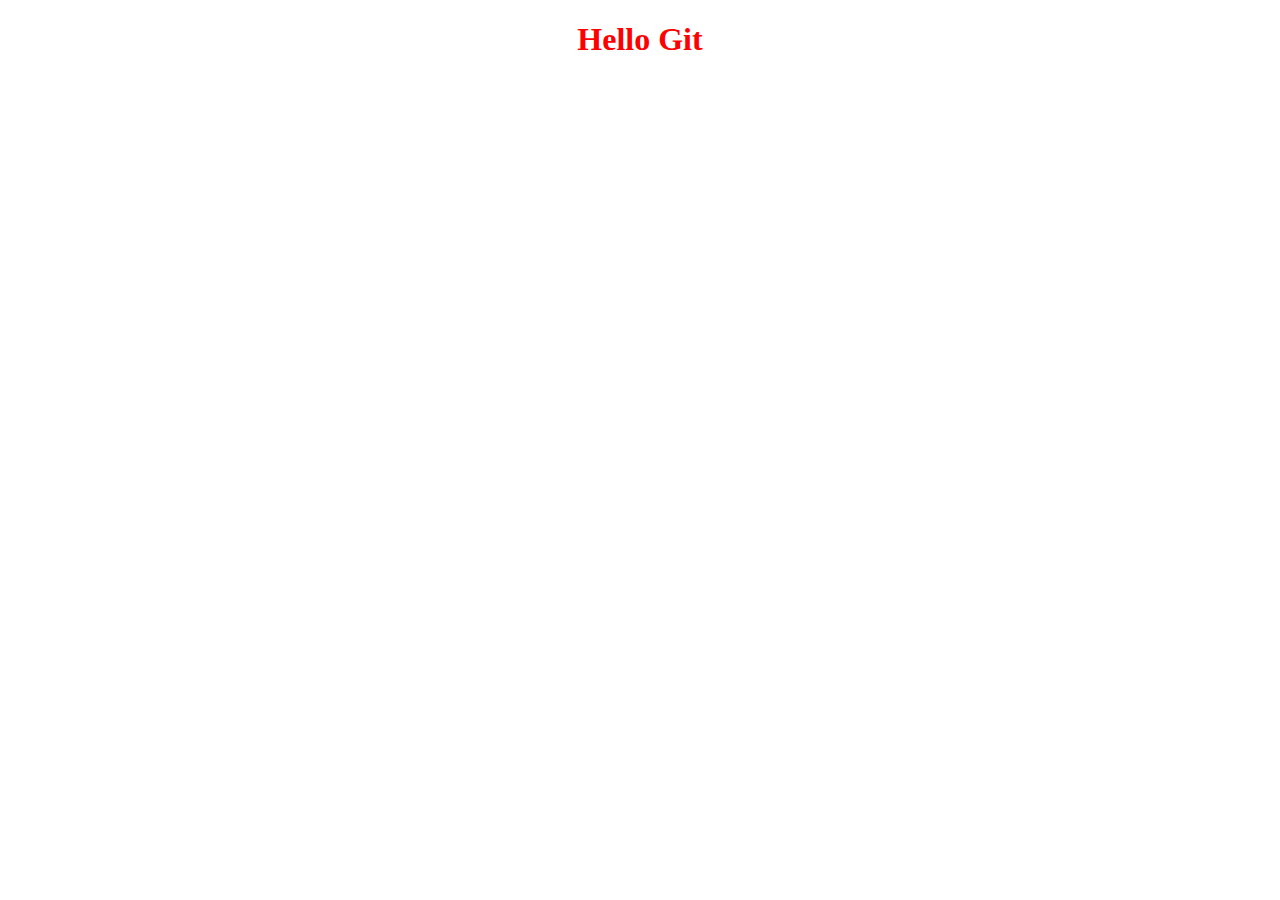
==== index.html @ 76d938ea "Created css and js" ====
<!DOCTYPE html>
<html lang="en">
  <head>
    <meta charset="UTF-8" />
    <meta http-equiv="X-UA-Compatible" content="IE=edge" />
    <meta name="viewport" content="width=device-width, initial-scale=1.0" />
    <title>Document</title>
    <link rel="stylesheet" href="style.css" />
  </head>
  <body>
    <h1>Hello Git</h1>
  </body>
</html>
---- style.css ----
h1 {
  text-align: center;
  color: red;
}
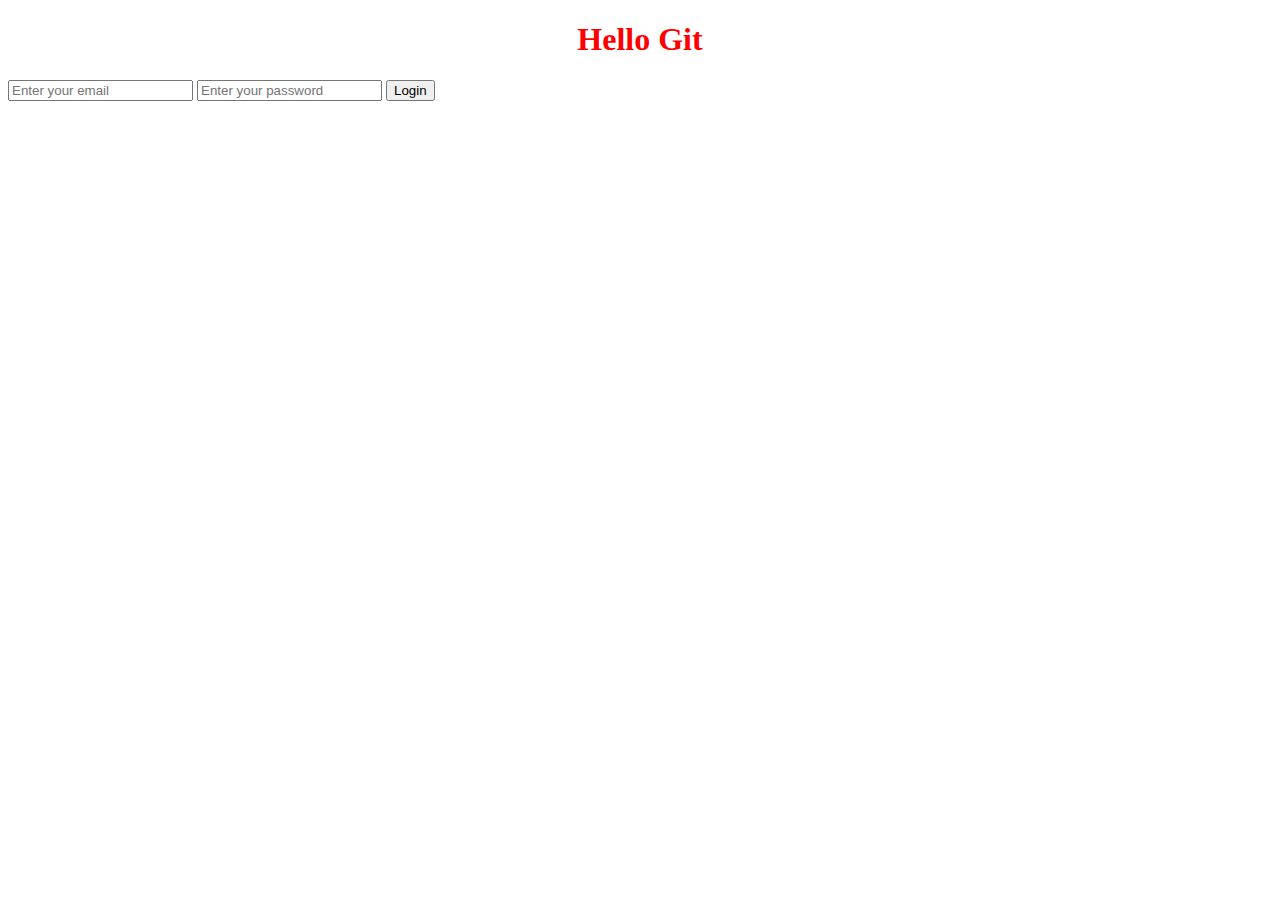
==== commit 62a52350: "Added HTML login form" ====
--- a/index.html
+++ b/index.html
@@ -9,5 +9,11 @@
   </head>
   <body>
     <h1>Hello Git</h1>
+    <form>
+      <input type="email" placeholder="Enter your email" />
+      <input type="password" placeholder="Enter your password" />
+      <input type="submit" value="Login" />
+    </form>
+    <script src="script.js"></script>
   </body>
 </html>
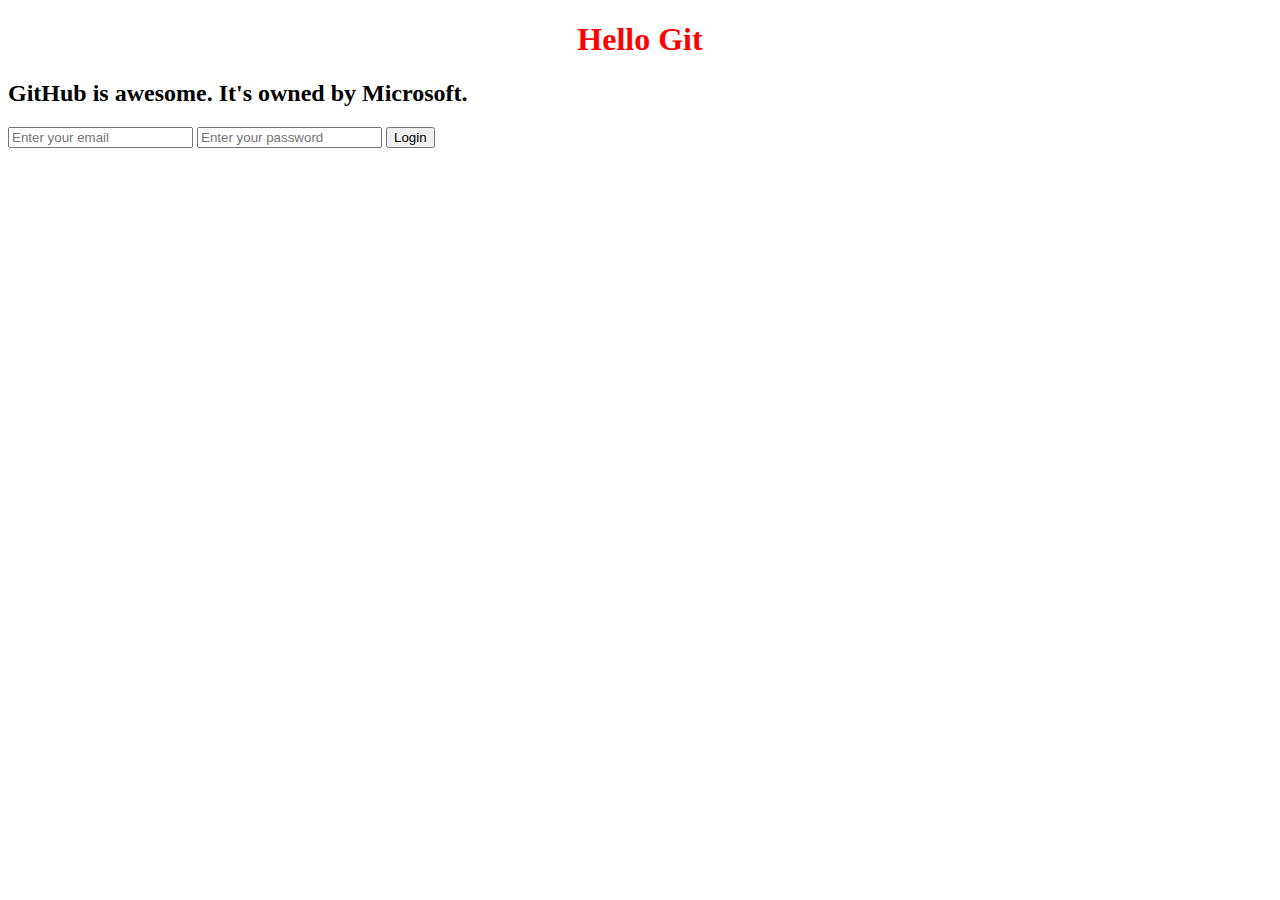
==== commit 81f38506: "Added an h2" ====
--- a/index.html
+++ b/index.html
@@ -4,11 +4,12 @@
     <meta charset="UTF-8" />
     <meta http-equiv="X-UA-Compatible" content="IE=edge" />
     <meta name="viewport" content="width=device-width, initial-scale=1.0" />
-    <title>Document</title>
+    <title>Github example</title>
     <link rel="stylesheet" href="style.css" />
   </head>
   <body>
     <h1>Hello Git</h1>
+    <h2>GitHub is awesome. It's owned by Microsoft.</h2>
     <form>
       <input type="email" placeholder="Enter your email" />
       <input type="password" placeholder="Enter your password" />
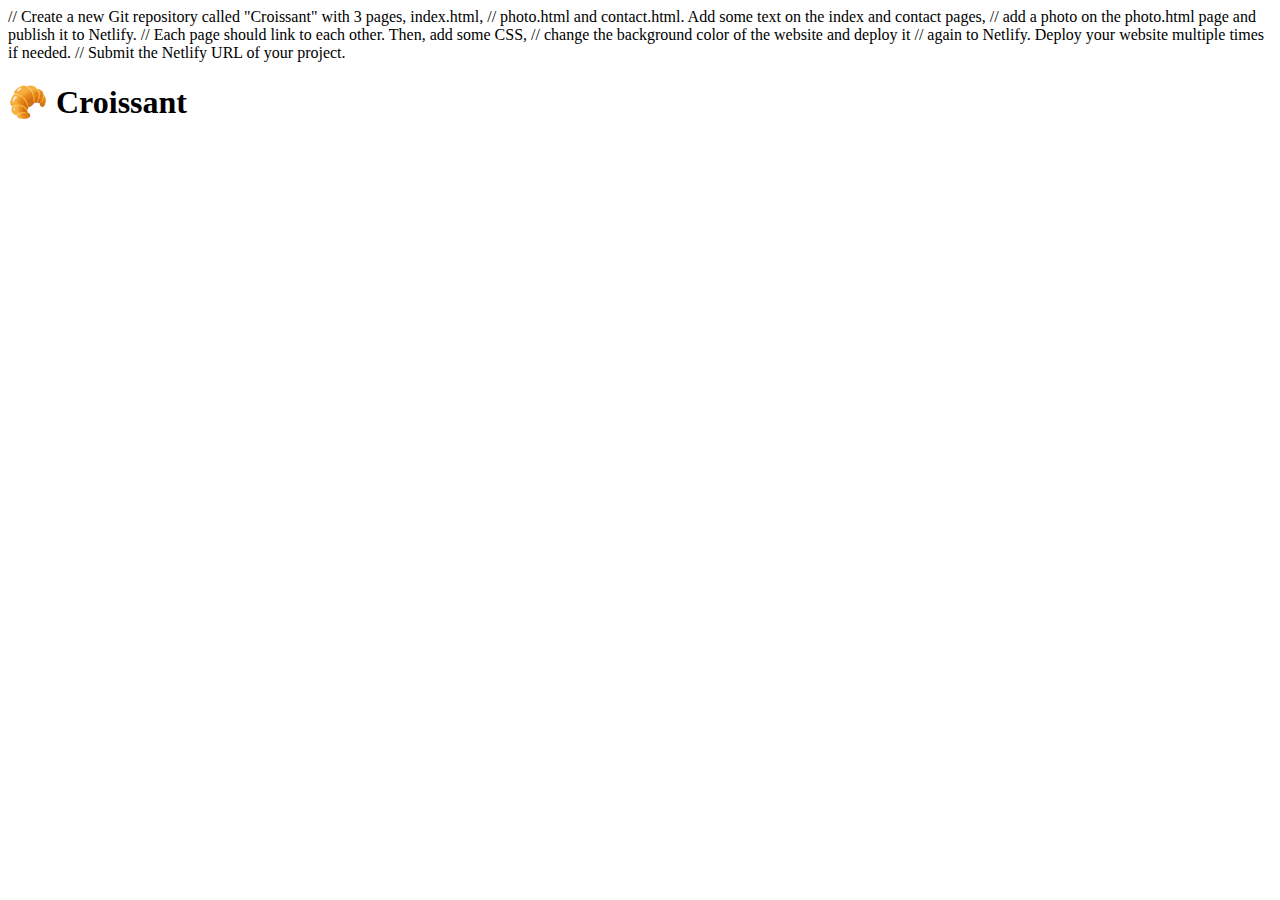
==== commit c1d12469: "Started from scratch" ====
--- a/index.html
+++ b/index.html
@@ -4,17 +4,17 @@
     <meta charset="UTF-8" />
     <meta http-equiv="X-UA-Compatible" content="IE=edge" />
     <meta name="viewport" content="width=device-width, initial-scale=1.0" />
-    <title>Github example</title>
-    <link rel="stylesheet" href="style.css" />
+    <title>Multiple-pages</title>
   </head>
   <body>
-    <h1>Hello Git</h1>
-    <h2>GitHub is awesome. It's owned by Microsoft.</h2>
-    <form>
-      <input type="email" placeholder="Enter your email" />
-      <input type="password" placeholder="Enter your password" />
-      <input type="submit" value="Login" />
-    </form>
-    <script src="script.js"></script>
+    // Create a new Git repository called "Croissant" with 3 pages, index.html,
+    // photo.html and contact.html. Add some text on the index and contact
+    pages, // add a photo on the photo.html page and publish it to Netlify. //
+    Each page should link to each other. Then, add some CSS, // change the
+    background color of the website and deploy it // again to Netlify. Deploy
+    your website multiple times if needed. // Submit the Netlify URL of your
+    project.
+
+    <h1>🥐 Croissant</h1>
   </body>
 </html>
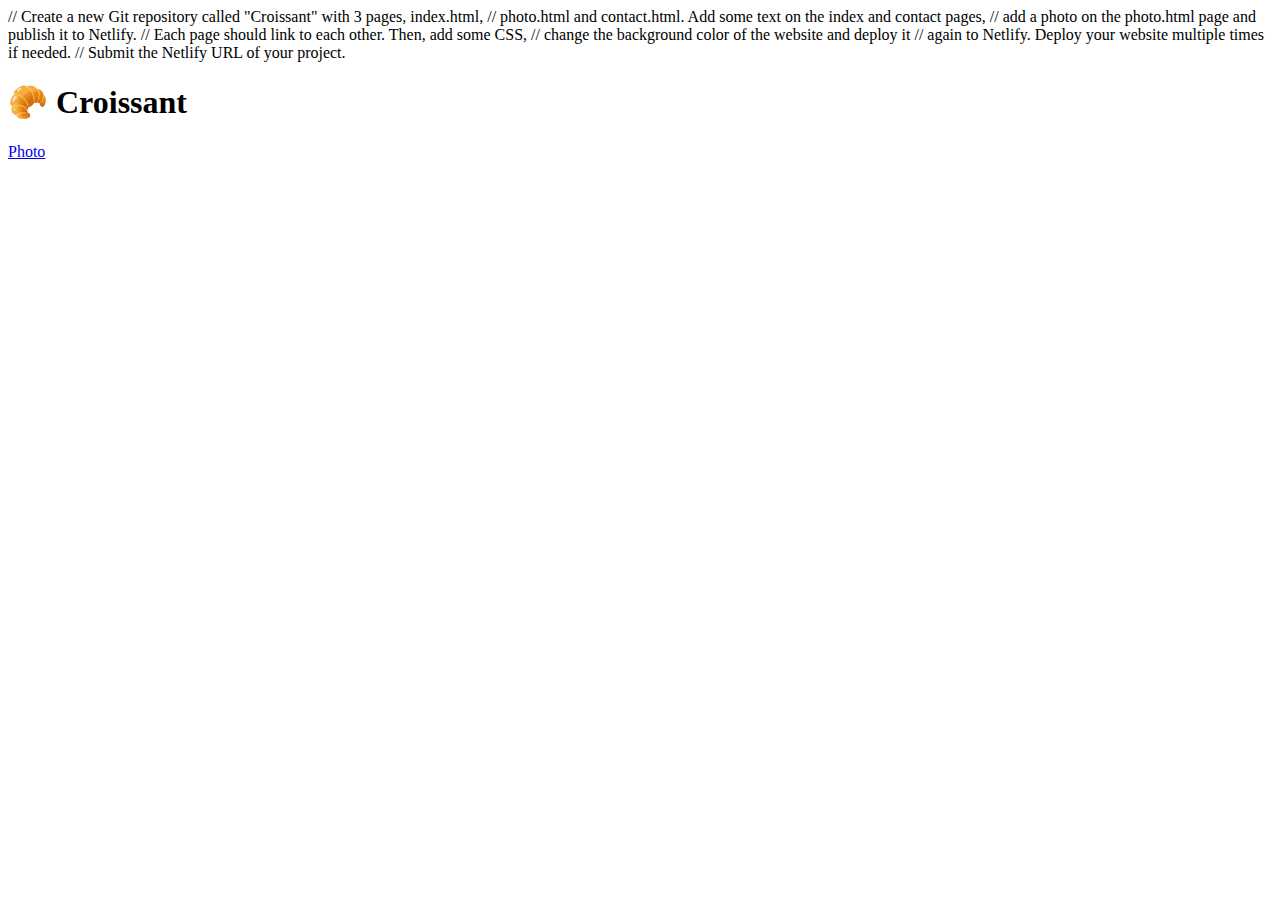
==== commit 1f6cc73e: "Added photo and photo.html" ====
--- a/index.html
+++ b/index.html
@@ -16,5 +16,6 @@
     project.
 
     <h1>🥐 Croissant</h1>
+    <a href="photo.html">Photo</a>
   </body>
 </html>
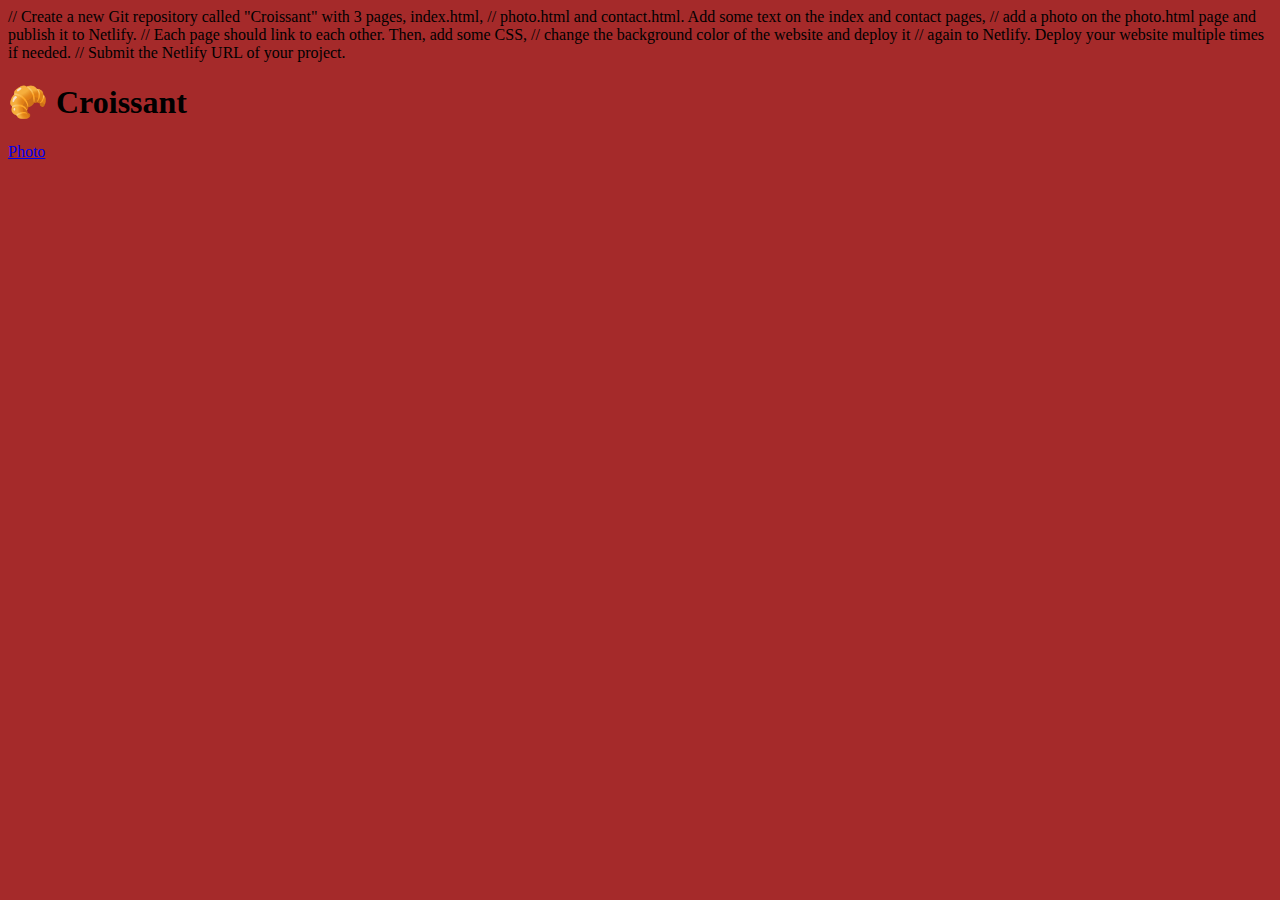
==== commit 2375c90a: "Created initial file structure" ====
--- a/index.html
+++ b/index.html
@@ -4,6 +4,7 @@
     <meta charset="UTF-8" />
     <meta http-equiv="X-UA-Compatible" content="IE=edge" />
     <meta name="viewport" content="width=device-width, initial-scale=1.0" />
+    <link rel="stylesheet" href="/css/style.css" />
     <title>Multiple-pages</title>
   </head>
   <body>
@@ -16,6 +17,6 @@
     project.
 
     <h1>🥐 Croissant</h1>
-    <a href="photo.html">Photo</a>
+    <a href="images/photo.html">Photo</a>
   </body>
 </html>
--- a/css/style.css
+++ b/css/style.css
@@ -0,0 +1,3 @@
+body {
+  background: brown;
+}
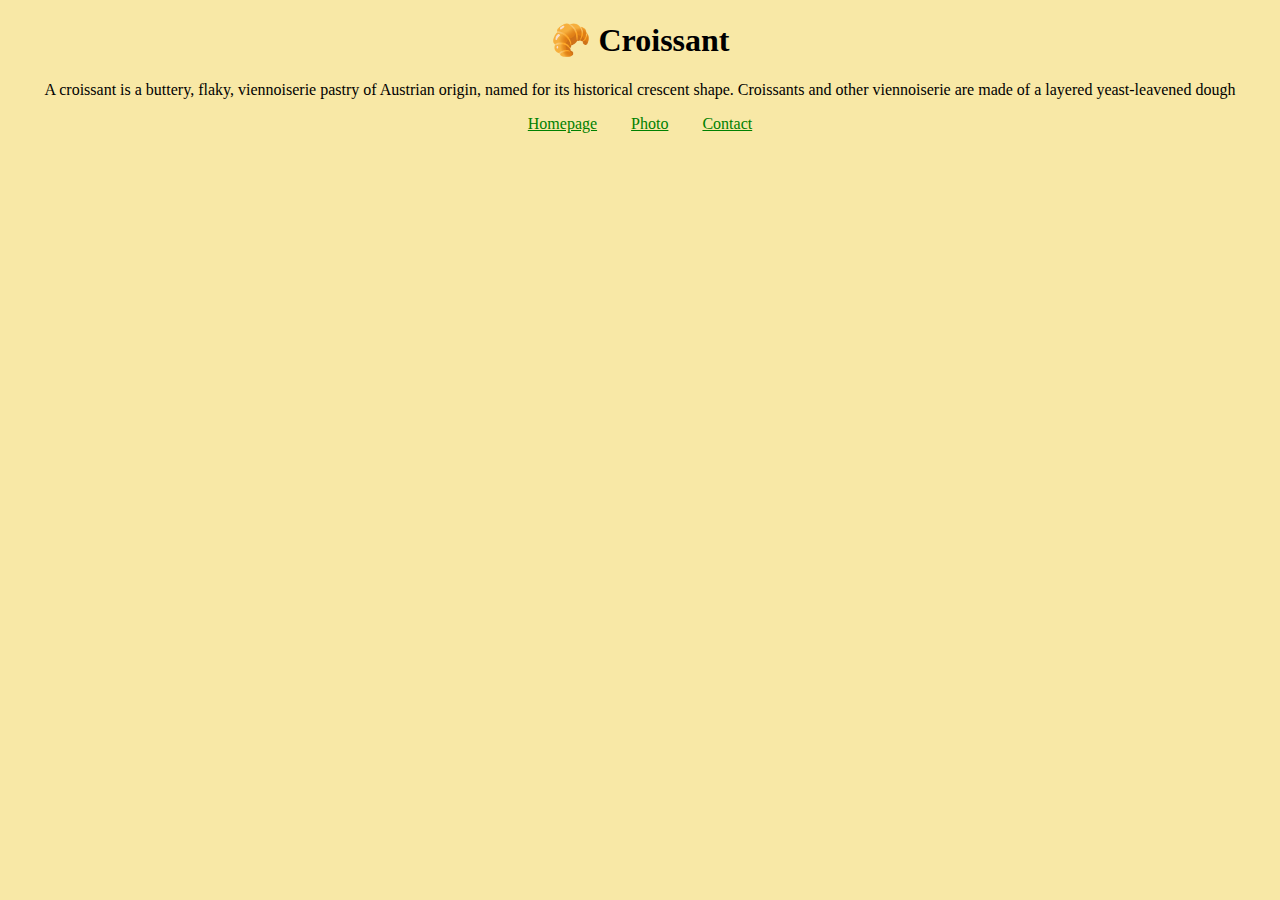
==== commit 432901b8: "Added photo.html" ====
--- a/index.html
+++ b/index.html
@@ -8,15 +8,17 @@
     <title>Multiple-pages</title>
   </head>
   <body>
-    // Create a new Git repository called "Croissant" with 3 pages, index.html,
-    // photo.html and contact.html. Add some text on the index and contact
-    pages, // add a photo on the photo.html page and publish it to Netlify. //
-    Each page should link to each other. Then, add some CSS, // change the
-    background color of the website and deploy it // again to Netlify. Deploy
-    your website multiple times if needed. // Submit the Netlify URL of your
-    project.
+    <h1>🥐 Croissant</h1>
 
-    <h1>🥐 Croissant</h1>
-    <a href="images/photo.html">Photo</a>
+    <p>
+      A croissant is a buttery, flaky, viennoiserie pastry of Austrian origin,
+      named for its historical crescent shape. Croissants and other viennoiserie
+      are made of a layered yeast-leavened dough
+    </p>
+    <footer>
+      <a href="/" title="Home">Homepage</a>
+      <a href="/photo.html" title="Croissant photo">Photo</a>
+      <a href="/contact.html" title="Contact Croissant.com">Contact</a>
+    </footer>
   </body>
 </html>
--- a/css/style.css
+++ b/css/style.css
@@ -1,3 +1,25 @@
 body {
-  background: brown;
+  background: #f8e8a6;
 }
+
+h1,
+h2,
+p {
+  text-align: center;
+}
+
+footer {
+  text-align: center;
+}
+
+footer a {
+  padding: 15px;
+  color: green;
+}
+
+img {
+  max-width: 100%;
+  border-radius: 10px;
+  display: block;
+  margin: 30px auto;
+}
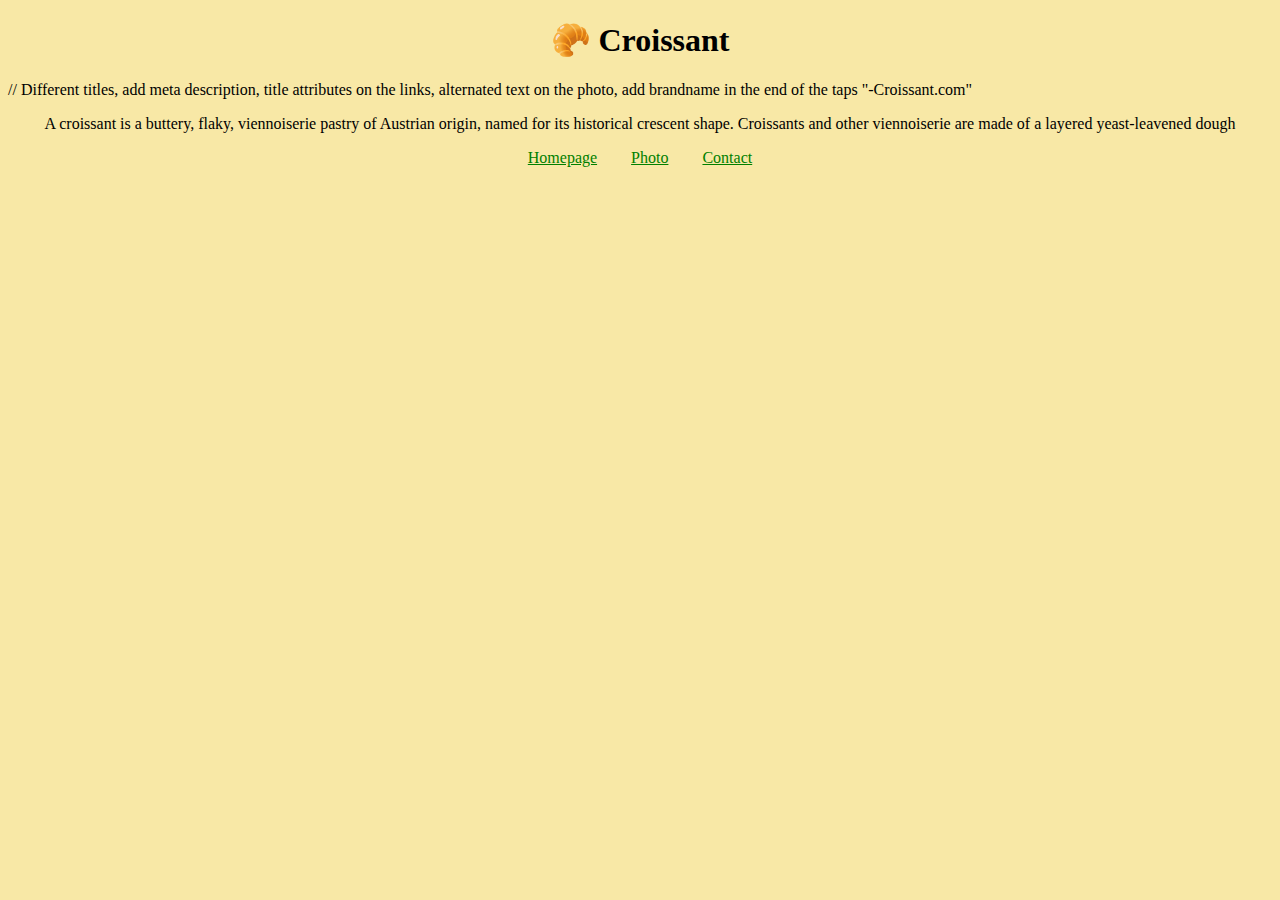
==== commit 6fb847ad: "Changed title, added description and made it SEO friendly" ====
--- a/index.html
+++ b/index.html
@@ -2,13 +2,18 @@
 <html lang="en">
   <head>
     <meta charset="UTF-8" />
+    <meta name="description" content="All you need to know about croissants." />
     <meta http-equiv="X-UA-Compatible" content="IE=edge" />
     <meta name="viewport" content="width=device-width, initial-scale=1.0" />
     <link rel="stylesheet" href="/css/style.css" />
-    <title>Multiple-pages</title>
+    <title>The history of croissants - croissant.com</title>
   </head>
   <body>
     <h1>🥐 Croissant</h1>
+
+    // Different titles, add meta description, title attributes on the links,
+    alternated text on the photo, add brandname in the end of the taps
+    "-Croissant.com"
 
     <p>
       A croissant is a buttery, flaky, viennoiserie pastry of Austrian origin,
@@ -16,7 +21,7 @@
       are made of a layered yeast-leavened dough
     </p>
     <footer>
-      <a href="/" title="Home">Homepage</a>
+      <a href="/" title="Home" title="Back to homepage">Homepage</a>
       <a href="/photo.html" title="Croissant photo">Photo</a>
       <a href="/contact.html" title="Contact Croissant.com">Contact</a>
     </footer>
